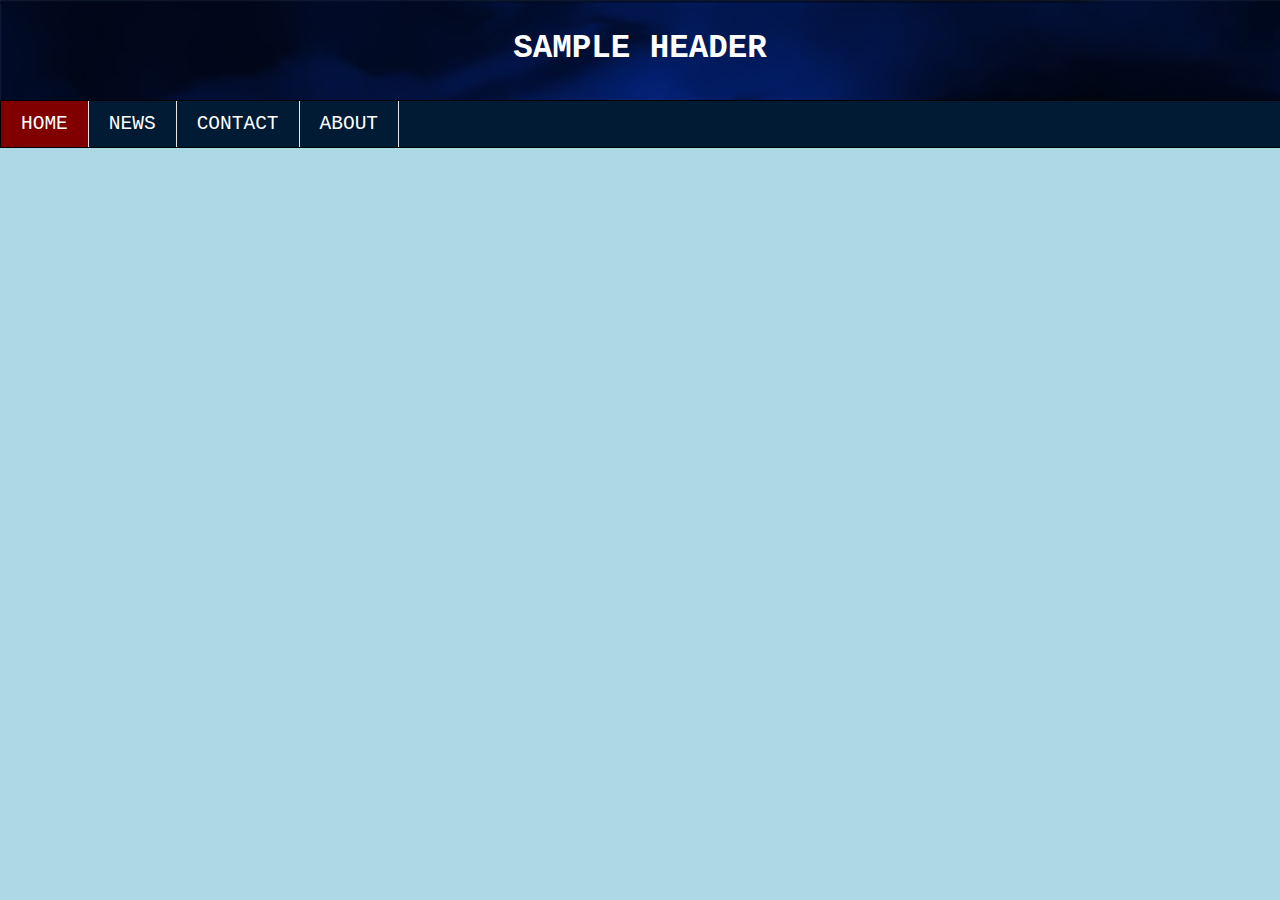
==== index.html @ ba145904 "Update and rename myWeb.html to index.html" ====
<!DOCTYPE html>
<html>
<head>
<link rel = "stylesheet" type "text/css" href = "myDesign.css">
</head>
<body>
<div>
<h1>SAMPLE HEADER</h1>
</div>
<ul>
<li><a class ="active" href= index.html>Home</a></li>
<li><a href= myWeb2.html>News</a></li>
<li><a href= myWeb3.html>Contact</a></li>
<li><a href= myWeb4.html>About</a></li>
</ul>
</body>
</html>
---- myDesign.css ----
body {
	
	background-color:lightblue;
	margin:0;
}
h1{
	font-family:Monospace;
	font-size:250%;
	text-align:center;
	color:white;
	padding-top:30px;
	margin-top:0;
}
div
{
	width:100%;
	background-image:url("Untitled-2.png");
	height:100px;
	display:block;
}
ul{
	list-style-type:none;
	margin:0;
	padding:0;
	background-color:#001b33;
	overflow:hidden;
	border:1px solid black;
	top:100px;
	width:100%;
}
li a{
	text-decoration:none;
	color:white;
	text-align:center;
	padding:12px 20px;
	display:block;
	border-right:1px solid #e6e6e6;
	text-transform:uppercase;
	font-family: Monospace;
	font-size: 150%;
}
li a.active
{
	background-color:#800000;
}
li a:hover:not(.active){
	background-color:#660000;
}
li{
	float:left;
}
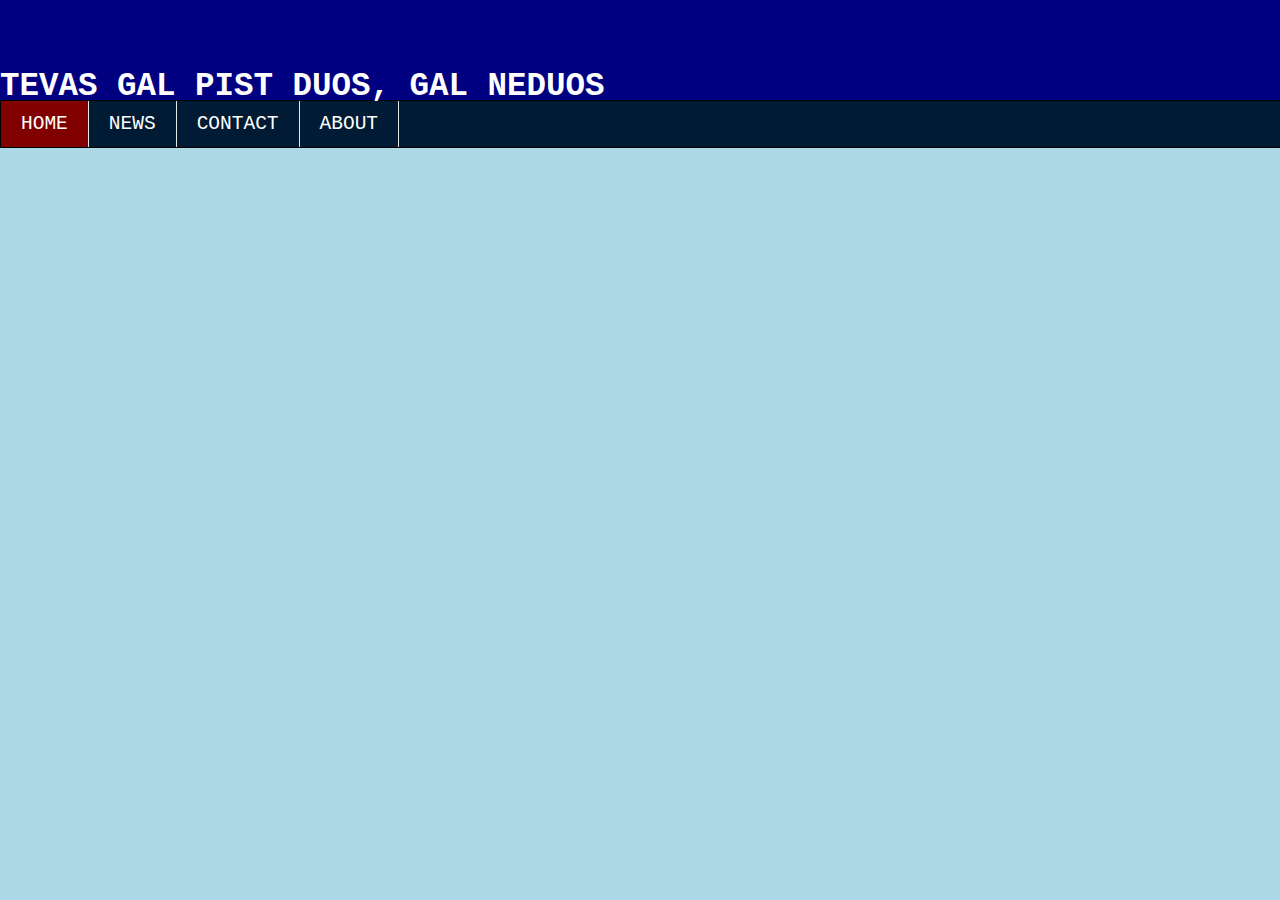
==== commit 9dba7efb: "Add files via upload" ====
--- a/index.html
+++ b/index.html
@@ -5,7 +5,7 @@
 </head>
 <body>
 <div>
-<h1>SAMPLE HEADER</h1>
+<h1>TEVAS GAL PIST DUOS, GAL NEDUOS</h1>
 </div>
 <ul>
 <li><a class ="active" href= index.html>Home</a></li>
--- a/myDesign.css
+++ b/myDesign.css
@@ -6,15 +6,15 @@
 h1{
 	font-family:Monospace;
 	font-size:250%;
-	text-align:center;
+	text-align:left bottom;
 	color:white;
-	padding-top:30px;
+	padding-top:68px;
 	margin-top:0;
 }
 div
 {
 	width:100%;
-	background-image:url("Untitled-2.png");
+	background-color:navy;
 	height:100px;
 	display:block;
 }
